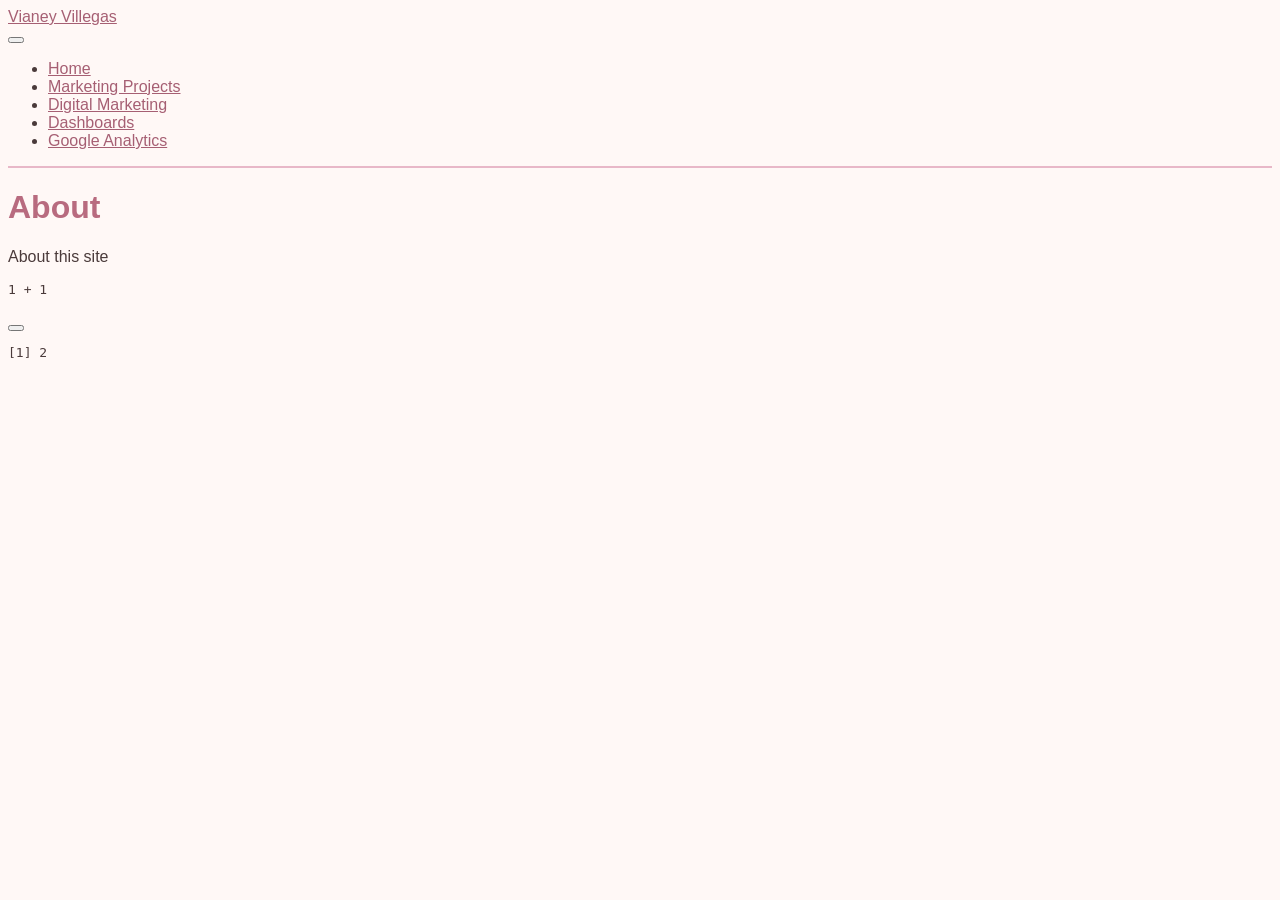
==== about.html @ f2413446 "Add files via upload" ====
<!DOCTYPE html>
<html xmlns="http://www.w3.org/1999/xhtml" lang="en" xml:lang="en"><head>

<meta charset="utf-8">
<meta name="generator" content="quarto-1.9.36">

<meta name="viewport" content="width=device-width, initial-scale=1.0, user-scalable=yes">


<title>About – Vianey Villegas</title>
<style>
/* Default styles provided by pandoc.
** See https://pandoc.org/MANUAL.html#variables-for-html for config info.
*/
code{white-space: pre-wrap;}
span.smallcaps{font-variant: small-caps;}
div.columns{display: flex; gap: min(4vw, 1.5em);}
div.column{flex: auto; overflow-x: auto;}
div.hanging-indent{margin-left: 1.5em; text-indent: -1.5em;}
ul.task-list{list-style: none;}
ul.task-list li input[type="checkbox"] {
  width: 0.8em;
  margin: 0 0.8em 0.2em -1em; /* quarto-specific, see https://github.com/quarto-dev/quarto-cli/issues/4556 */ 
  vertical-align: middle;
}
/* CSS for syntax highlighting */
html { -webkit-text-size-adjust: 100%; }
pre > code.sourceCode { white-space: pre; position: relative; }
pre > code.sourceCode > span { display: inline-block; line-height: 1.25; }
pre > code.sourceCode > span:empty { height: 1.2em; }
.sourceCode { overflow: visible; }
code.sourceCode > span { color: inherit; text-decoration: inherit; }
div.sourceCode { margin: 1em 0; }
pre.sourceCode { margin: 0; }
@media screen {
div.sourceCode { overflow: auto; }
}
@media print {
pre > code.sourceCode { white-space: pre-wrap; }
pre > code.sourceCode > span { text-indent: -5em; padding-left: 5em; }
}
pre.numberSource code
  { counter-reset: source-line 0; }
pre.numberSource code > span
  { position: relative; left: -4em; counter-increment: source-line; }
pre.numberSource code > span > a:first-child::before
  { content: counter(source-line);
    position: relative; left: -1em; text-align: right; vertical-align: baseline;
    border: none; display: inline-block;
    -webkit-touch-callout: none; -webkit-user-select: none;
    -khtml-user-select: none; -moz-user-select: none;
    -ms-user-select: none; user-select: none;
    padding: 0 4px; width: 4em;
  }
pre.numberSource { margin-left: 3em;  padding-left: 4px; }
div.sourceCode
  {   }
@media screen {
pre > code.sourceCode > span > a:first-child::before { text-decoration: underline; }
}
</style>


<script src="site_libs/quarto-nav/quarto-nav.js"></script>
<script src="site_libs/quarto-nav/headroom.min.js"></script>
<script src="site_libs/clipboard/clipboard.min.js"></script>
<script src="site_libs/quarto-search/autocomplete.umd.js"></script>
<script src="site_libs/quarto-search/fuse.min.js"></script>
<script src="site_libs/quarto-search/quarto-search.js"></script>
<meta name="quarto:offset" content="./">
<script src="site_libs/quarto-html/quarto.js" type="module"></script>
<script src="site_libs/quarto-html/tabsets/tabsets.js" type="module"></script>
<script src="site_libs/quarto-html/popper.min.js"></script>
<script src="site_libs/quarto-html/tippy.umd.min.js"></script>
<script src="site_libs/quarto-html/anchor.min.js"></script>
<link href="site_libs/quarto-html/tippy.css" rel="stylesheet">
<link href="site_libs/quarto-html/quarto-syntax-highlighting-845c23b38eaddc0f92fda52bfe77a8c8.css" rel="stylesheet" id="quarto-text-highlighting-styles">
<script src="site_libs/bootstrap/bootstrap.min.js"></script>
<link href="site_libs/bootstrap/bootstrap-icons.css" rel="stylesheet">
<link href="site_libs/bootstrap/bootstrap-020e696856f0b990c43442e9a3da58b5.min.css" rel="stylesheet" append-hash="true" id="quarto-bootstrap" data-mode="light">
<script id="quarto-search-options" type="application/json">{
  "location": "navbar",
  "copy-button": false,
  "collapse-after": 3,
  "panel-placement": "end",
  "type": "overlay",
  "limit": 50,
  "keyboard-shortcut": [
    "f",
    "/",
    "s"
  ],
  "show-item-context": false,
  "language": {
    "search-no-results-text": "No results",
    "search-matching-documents-text": "matching documents",
    "search-copy-link-title": "Copy link to search",
    "search-hide-matches-text": "Hide additional matches",
    "search-more-match-text": "more match in this document",
    "search-more-matches-text": "more matches in this document",
    "search-clear-button-title": "Clear",
    "search-text-placeholder": "",
    "search-detached-cancel-button-title": "Cancel",
    "search-submit-button-title": "Submit",
    "search-label": "Search"
  }
}</script>


<link rel="stylesheet" href="styles.css">
</head>

<body class="nav-fixed fullcontent quarto-light">

<div id="quarto-search-results"></div>
  <header id="quarto-header" class="headroom fixed-top">
    <nav class="navbar navbar-expand-lg " data-bs-theme="dark">
      <div class="navbar-container container-fluid">
      <div class="navbar-brand-container mx-auto">
    <a class="navbar-brand" href="./index.html">
    <span class="navbar-title">Vianey Villegas</span>
    </a>
  </div>
            <div id="quarto-search" class="" title="Search"></div>
          <button class="navbar-toggler" type="button" data-bs-toggle="collapse" data-bs-target="#navbarCollapse" aria-controls="navbarCollapse" role="menu" aria-expanded="false" aria-label="Toggle navigation" onclick="if (window.quartoToggleHeadroom) { window.quartoToggleHeadroom(); }">
  <span class="navbar-toggler-icon"></span>
</button>
          <div class="collapse navbar-collapse" id="navbarCollapse">
            <ul class="navbar-nav navbar-nav-scroll me-auto">
  <li class="nav-item">
    <a class="nav-link" href="./index.html"> 
<span class="menu-text">Home</span></a>
  </li>  
  <li class="nav-item">
    <a class="nav-link" href="./projects.html"> 
<span class="menu-text">Marketing Projects</span></a>
  </li>  
  <li class="nav-item">
    <a class="nav-link" href="./digitalmarketing.qmd"> 
<span class="menu-text">Digital Marketing</span></a>
  </li>  
  <li class="nav-item">
    <a class="nav-link" href="./dashboard.html"> 
<span class="menu-text">Dashboards</span></a>
  </li>  
  <li class="nav-item">
    <a class="nav-link" href="./googleanalytics.qmd"> 
<span class="menu-text">Google Analytics</span></a>
  </li>  
</ul>
          </div> <!-- /navcollapse -->
            <div class="quarto-navbar-tools">
</div>
      </div> <!-- /container-fluid -->
    </nav>
</header>
<!-- content -->
<div id="quarto-content" class="quarto-container page-columns page-rows-contents page-layout-article page-navbar">
<!-- sidebar -->
<!-- margin-sidebar -->
    
<!-- main -->
<main class="content" id="quarto-document-content">

<header id="title-block-header" class="quarto-title-block default">
<div class="quarto-title">
<h1 class="title">About</h1>
</div>



<div class="quarto-title-meta">

    
  
    
  </div>
  


</header>


<p>About this site</p>
<div class="cell">
<div class="code-copy-outer-scaffold"><div class="sourceCode cell-code" id="cb1"><pre class="sourceCode r code-with-copy"><code class="sourceCode r"><span id="cb1-1"><a href="#cb1-1" aria-hidden="true" tabindex="-1"></a><span class="dv">1</span> <span class="sc">+</span> <span class="dv">1</span></span></code></pre></div><button title="Copy to Clipboard" class="code-copy-button"><i class="bi"></i></button></div>
<div class="cell-output cell-output-stdout">
<pre><code>[1] 2</code></pre>
</div>
</div>



</main> <!-- /main -->
<script id="quarto-html-after-body" type="application/javascript">
  window.document.addEventListener("DOMContentLoaded", function (event) {
    const icon = "";
    const anchorJS = new window.AnchorJS();
    anchorJS.options = {
      placement: 'right',
      icon: icon
    };
    anchorJS.add('.anchored');
    const isCodeAnnotation = (el) => {
      for (const clz of el.classList) {
        if (clz.startsWith('code-annotation-')) {                     
          return true;
        }
      }
      return false;
    }
    const onCopySuccess = function(e) {
      // button target
      const button = e.trigger;
      // don't keep focus
      button.blur();
      // flash "checked"
      button.classList.add('code-copy-button-checked');
      var currentTitle = button.getAttribute("title");
      button.setAttribute("title", "Copied!");
      let tooltip;
      if (window.bootstrap) {
        button.setAttribute("data-bs-toggle", "tooltip");
        button.setAttribute("data-bs-placement", "left");
        button.setAttribute("data-bs-title", "Copied!");
        tooltip = new bootstrap.Tooltip(button, 
          { trigger: "manual", 
            customClass: "code-copy-button-tooltip",
            offset: [0, -8]});
        tooltip.show();    
      }
      setTimeout(function() {
        if (tooltip) {
          tooltip.hide();
          button.removeAttribute("data-bs-title");
          button.removeAttribute("data-bs-toggle");
          button.removeAttribute("data-bs-placement");
        }
        button.setAttribute("title", currentTitle);
        button.classList.remove('code-copy-button-checked');
      }, 1000);
      // clear code selection
      e.clearSelection();
    }
    const getTextToCopy = function(trigger) {
      const outerScaffold = trigger.parentElement.cloneNode(true);
      const codeEl = outerScaffold.querySelector('code');
      for (const childEl of codeEl.children) {
        if (isCodeAnnotation(childEl)) {
          childEl.remove();
        }
      }
      return codeEl.innerText;
    }
    const clipboard = new window.ClipboardJS('.code-copy-button:not([data-in-quarto-modal])', {
      text: getTextToCopy
    });
    clipboard.on('success', onCopySuccess);
    if (window.document.getElementById('quarto-embedded-source-code-modal')) {
      const clipboardModal = new window.ClipboardJS('.code-copy-button[data-in-quarto-modal]', {
        text: getTextToCopy,
        container: window.document.getElementById('quarto-embedded-source-code-modal')
      });
      clipboardModal.on('success', onCopySuccess);
    }
      var localhostRegex = new RegExp(/^(?:http|https):\/\/localhost\:?[0-9]*\//);
      var mailtoRegex = new RegExp(/^mailto:/);
        var filterRegex = new RegExp('/' + window.location.host + '/');
      var isInternal = (href) => {
          return filterRegex.test(href) || localhostRegex.test(href) || mailtoRegex.test(href);
      }
      // Inspect non-navigation links and adorn them if external
     var links = window.document.querySelectorAll('a[href]:not(.nav-link):not(.navbar-brand):not(.toc-action):not(.sidebar-link):not(.sidebar-item-toggle):not(.pagination-link):not(.no-external):not([aria-hidden]):not(.dropdown-item):not(.quarto-navigation-tool):not(.about-link)');
      for (var i=0; i<links.length; i++) {
        const link = links[i];
        if (!isInternal(link.href)) {
          // undo the damage that might have been done by quarto-nav.js in the case of
          // links that we want to consider external
          if (link.dataset.originalHref !== undefined) {
            link.href = link.dataset.originalHref;
          }
        }
      }
    function tippyHover(el, contentFn, onTriggerFn, onUntriggerFn) {
      const config = {
        allowHTML: true,
        maxWidth: 500,
        delay: 100,
        arrow: false,
        appendTo: function(el) {
            return el.parentElement;
        },
        interactive: true,
        interactiveBorder: 10,
        theme: 'quarto',
        placement: 'bottom-start',
      };
      if (contentFn) {
        config.content = contentFn;
      }
      if (onTriggerFn) {
        config.onTrigger = onTriggerFn;
      }
      if (onUntriggerFn) {
        config.onUntrigger = onUntriggerFn;
      }
      window.tippy(el, config); 
    }
    const noterefs = window.document.querySelectorAll('a[role="doc-noteref"]');
    for (var i=0; i<noterefs.length; i++) {
      const ref = noterefs[i];
      tippyHover(ref, function() {
        // use id or data attribute instead here
        let href = ref.getAttribute('data-footnote-href') || ref.getAttribute('href');
        try { href = new URL(href).hash; } catch {}
        const id = href.replace(/^#\/?/, "");
        const note = window.document.getElementById(id);
        if (note) {
          return note.innerHTML;
        } else {
          return "";
        }
      });
    }
    const xrefs = window.document.querySelectorAll('a.quarto-xref');
    const processXRef = (id, note) => {
      // Strip column container classes
      const stripColumnClz = (el) => {
        el.classList.remove("page-full", "page-columns");
        if (el.children) {
          for (const child of el.children) {
            stripColumnClz(child);
          }
        }
      }
      stripColumnClz(note)
      if (id === null || id.startsWith('sec-')) {
        // Special case sections, only their first couple elements
        const container = document.createElement("div");
        if (note.children && note.children.length > 2) {
          container.appendChild(note.children[0].cloneNode(true));
          for (let i = 1; i < note.children.length; i++) {
            const child = note.children[i];
            if (child.tagName === "P" && child.innerText === "") {
              continue;
            } else {
              container.appendChild(child.cloneNode(true));
              break;
            }
          }
          if (window.Quarto?.typesetMath) {
            window.Quarto.typesetMath(container);
          }
          return container.innerHTML
        } else {
          if (window.Quarto?.typesetMath) {
            window.Quarto.typesetMath(note);
          }
          return note.innerHTML;
        }
      } else {
        // Remove any anchor links if they are present
        const anchorLink = note.querySelector('a.anchorjs-link');
        if (anchorLink) {
          anchorLink.remove();
        }
        if (window.Quarto?.typesetMath) {
          window.Quarto.typesetMath(note);
        }
        if (note.classList.contains("callout")) {
          return note.outerHTML;
        } else {
          return note.innerHTML;
        }
      }
    }
    for (var i=0; i<xrefs.length; i++) {
      const xref = xrefs[i];
      tippyHover(xref, undefined, function(instance) {
        instance.disable();
        let url = xref.getAttribute('href');
        let hash = undefined; 
        if (url.startsWith('#')) {
          hash = url;
        } else {
          try { hash = new URL(url).hash; } catch {}
        }
        if (hash) {
          const id = hash.replace(/^#\/?/, "");
          const note = window.document.getElementById(id);
          if (note !== null) {
            try {
              const html = processXRef(id, note.cloneNode(true));
              instance.setContent(html);
            } finally {
              instance.enable();
              instance.show();
            }
          } else {
            // See if we can fetch this
            fetch(url.split('#')[0])
            .then(res => res.text())
            .then(html => {
              const parser = new DOMParser();
              const htmlDoc = parser.parseFromString(html, "text/html");
              const note = htmlDoc.getElementById(id);
              if (note !== null) {
                const html = processXRef(id, note);
                instance.setContent(html);
              } 
            }).finally(() => {
              instance.enable();
              instance.show();
            });
          }
        } else {
          // See if we can fetch a full url (with no hash to target)
          // This is a special case and we should probably do some content thinning / targeting
          fetch(url)
          .then(res => res.text())
          .then(html => {
            const parser = new DOMParser();
            const htmlDoc = parser.parseFromString(html, "text/html");
            const note = htmlDoc.querySelector('main.content');
            if (note !== null) {
              // This should only happen for chapter cross references
              // (since there is no id in the URL)
              // remove the first header
              if (note.children.length > 0 && note.children[0].tagName === "HEADER") {
                note.children[0].remove();
              }
              const html = processXRef(null, note);
              instance.setContent(html);
            } 
          }).finally(() => {
            instance.enable();
            instance.show();
          });
        }
      }, function(instance) {
      });
    }
        let selectedAnnoteEl;
        const selectorForAnnotation = ( cell, annotation) => {
          let cellAttr = 'data-code-cell="' + cell + '"';
          let lineAttr = 'data-code-annotation="' +  annotation + '"';
          const selector = 'span[' + cellAttr + '][' + lineAttr + ']';
          return selector;
        }
        const selectCodeLines = (annoteEl) => {
          const doc = window.document;
          const targetCell = annoteEl.getAttribute("data-target-cell");
          const targetAnnotation = annoteEl.getAttribute("data-target-annotation");
          const annoteSpan = window.document.querySelector(selectorForAnnotation(targetCell, targetAnnotation));
          const lines = annoteSpan.getAttribute("data-code-lines").split(",");
          const lineIds = lines.map((line) => {
            return targetCell + "-" + line;
          })
          let top = null;
          let height = null;
          let parent = null;
          if (lineIds.length > 0) {
              //compute the position of the single el (top and bottom and make a div)
              const el = window.document.getElementById(lineIds[0]);
              top = el.offsetTop;
              height = el.offsetHeight;
              parent = el.parentElement.parentElement;
            if (lineIds.length > 1) {
              const lastEl = window.document.getElementById(lineIds[lineIds.length - 1]);
              const bottom = lastEl.offsetTop + lastEl.offsetHeight;
              height = bottom - top;
            }
            if (top !== null && height !== null && parent !== null) {
              // cook up a div (if necessary) and position it 
              let div = window.document.getElementById("code-annotation-line-highlight");
              if (div === null) {
                div = window.document.createElement("div");
                div.setAttribute("id", "code-annotation-line-highlight");
                div.style.position = 'absolute';
                parent.appendChild(div);
              }
              div.style.top = top - 2 + "px";
              div.style.height = height + 4 + "px";
              div.style.left = 0;
              let gutterDiv = window.document.getElementById("code-annotation-line-highlight-gutter");
              if (gutterDiv === null) {
                gutterDiv = window.document.createElement("div");
                gutterDiv.setAttribute("id", "code-annotation-line-highlight-gutter");
                gutterDiv.style.position = 'absolute';
                const codeCell = window.document.getElementById(targetCell);
                const gutter = codeCell.querySelector('.code-annotation-gutter');
                gutter.appendChild(gutterDiv);
              }
              gutterDiv.style.top = top - 2 + "px";
              gutterDiv.style.height = height + 4 + "px";
            }
            selectedAnnoteEl = annoteEl;
          }
        };
        const unselectCodeLines = () => {
          const elementsIds = ["code-annotation-line-highlight", "code-annotation-line-highlight-gutter"];
          elementsIds.forEach((elId) => {
            const div = window.document.getElementById(elId);
            if (div) {
              div.remove();
            }
          });
          selectedAnnoteEl = undefined;
        };
          // Handle positioning of the toggle
      window.addEventListener(
        "resize",
        throttle(() => {
          elRect = undefined;
          if (selectedAnnoteEl) {
            selectCodeLines(selectedAnnoteEl);
          }
        }, 10)
      );
      function throttle(fn, ms) {
      let throttle = false;
      let timer;
        return (...args) => {
          if(!throttle) { // first call gets through
              fn.apply(this, args);
              throttle = true;
          } else { // all the others get throttled
              if(timer) clearTimeout(timer); // cancel #2
              timer = setTimeout(() => {
                fn.apply(this, args);
                timer = throttle = false;
              }, ms);
          }
        };
      }
        // Attach click handler to the DT
        const annoteDls = window.document.querySelectorAll('dt[data-target-cell]');
        for (const annoteDlNode of annoteDls) {
          annoteDlNode.addEventListener('click', (event) => {
            const clickedEl = event.target;
            if (clickedEl !== selectedAnnoteEl) {
              unselectCodeLines();
              const activeEl = window.document.querySelector('dt[data-target-cell].code-annotation-active');
              if (activeEl) {
                activeEl.classList.remove('code-annotation-active');
              }
              selectCodeLines(clickedEl);
              clickedEl.classList.add('code-annotation-active');
            } else {
              // Unselect the line
              unselectCodeLines();
              clickedEl.classList.remove('code-annotation-active');
            }
          });
        }
    const findCites = (el) => {
      const parentEl = el.parentElement;
      if (parentEl) {
        const cites = parentEl.dataset.cites;
        if (cites) {
          return {
            el,
            cites: cites.split(' ')
          };
        } else {
          return findCites(el.parentElement)
        }
      } else {
        return undefined;
      }
    };
    var bibliorefs = window.document.querySelectorAll('a[role="doc-biblioref"]');
    for (var i=0; i<bibliorefs.length; i++) {
      const ref = bibliorefs[i];
      const citeInfo = findCites(ref);
      if (citeInfo) {
        tippyHover(citeInfo.el, function() {
          var popup = window.document.createElement('div');
          citeInfo.cites.forEach(function(cite) {
            var citeDiv = window.document.createElement('div');
            citeDiv.classList.add('hanging-indent');
            citeDiv.classList.add('csl-entry');
            var biblioDiv = window.document.getElementById('ref-' + cite);
            if (biblioDiv) {
              citeDiv.innerHTML = biblioDiv.innerHTML;
            }
            popup.appendChild(citeDiv);
          });
          return popup.innerHTML;
        });
      }
    }
  });
  </script>
</div> <!-- /content -->




</body></html>
---- styles.css ----
body {
  background-color: #fff8f6;
  color: #4a3a3a;
  font-family: "Arial", sans-serif;
}

.navbar {
  border-bottom: 2px solid #e8b8c8;
}

h1, h2, h3 {
  color: #b86b7f;
}

a {
  color: #a65f73;
}

.card {
  background-color: #fff1f4;
  border: 1px solid #e8c5cf;
  border-radius: 18px;
  padding: 20px;
  margin: 15px 0;
  box-shadow: 0 4px 10px rgba(184, 107, 127, 0.12);
}

.btn {
  background-color: #d98da1;
  color: white;
  padding: 10px 16px;
  border-radius: 14px;
  text-decoration: none;
}/* css styles */
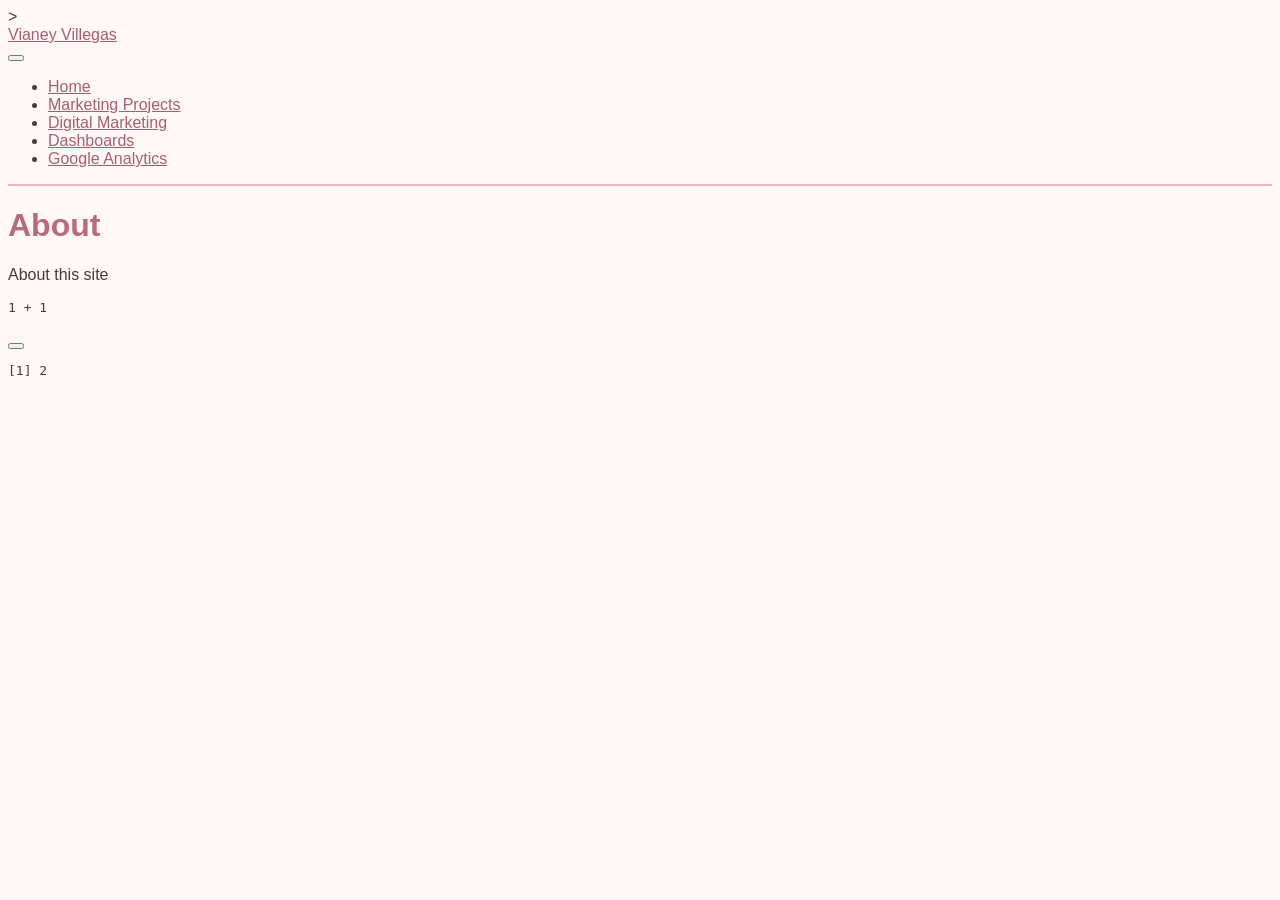
==== commit 02dbec65: "about.html" ====
--- a/about.html
+++ b/about.html
@@ -1,5 +1,13 @@
 <!DOCTYPE html>
-<html xmlns="http://www.w3.org/1999/xhtml" lang="en" xml:lang="en"><head>
+<html xmlns="http://www.w3.org/1999/xhtml" lang="en" xml:lang="en"><!-- Google tag (gtag.js) -->
+<script async src="https://www.googletagmanager.com/gtag/js?id=G-86KT6YHF2P"></script>
+<script>
+  window.dataLayer = window.dataLayer || [];
+  function gtag(){dataLayer.push(arguments);}
+  gtag('js', new Date());
+
+  gtag('config', 'G-86KT6YHF2P');
+</script>>
 
 <meta charset="utf-8">
 <meta name="generator" content="quarto-1.9.36">
@@ -597,4 +605,4 @@
 
 
 
-</body></html>+</body></html>
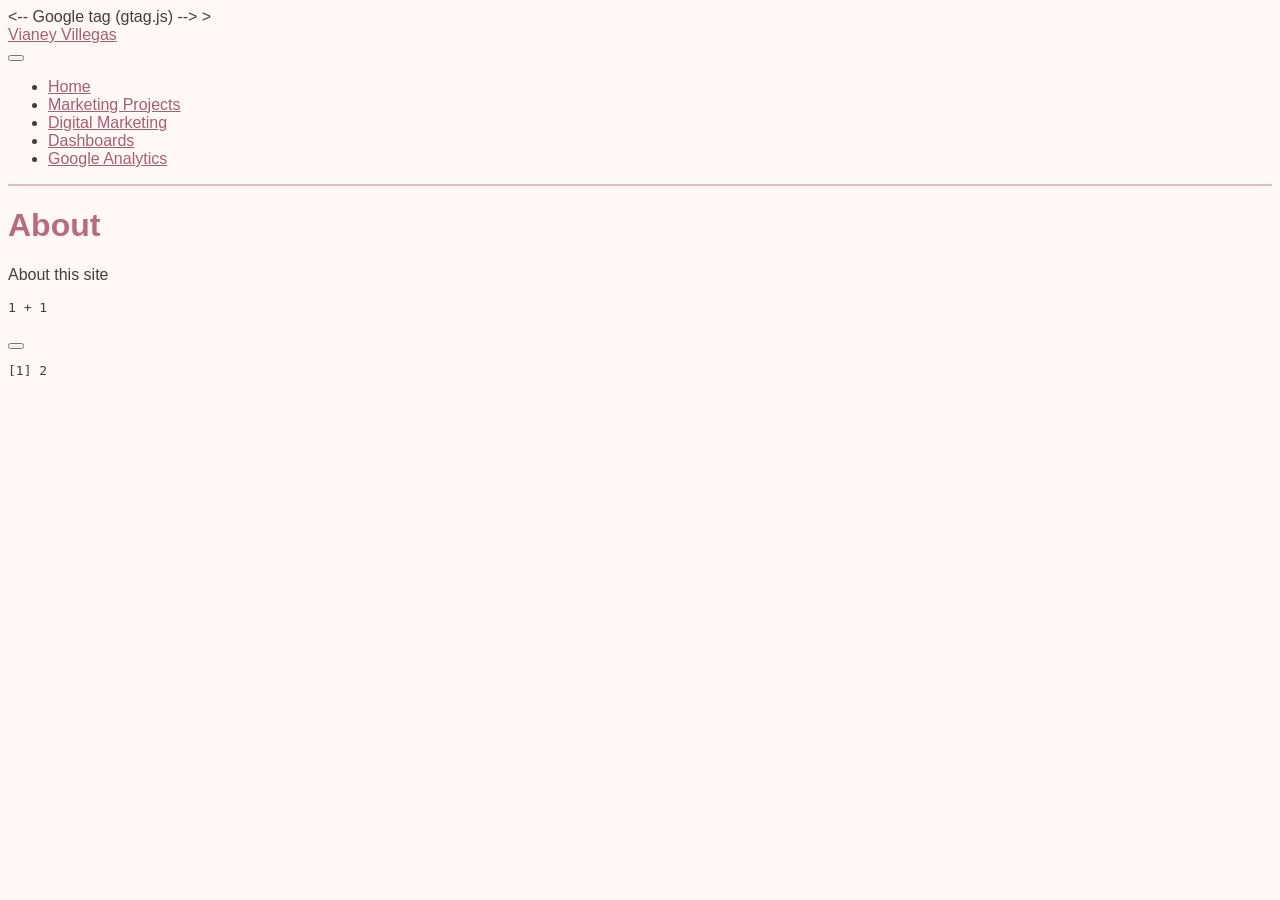
==== commit bdb61680: "about.html" ====
--- a/about.html
+++ b/about.html
@@ -1,5 +1,5 @@
 <!DOCTYPE html>
-<html xmlns="http://www.w3.org/1999/xhtml" lang="en" xml:lang="en"><!-- Google tag (gtag.js) -->
+<html xmlns="http://www.w3.org/1999/xhtml" lang="en" xml:lang="en"></head><-- Google tag (gtag.js) -->
 <script async src="https://www.googletagmanager.com/gtag/js?id=G-86KT6YHF2P"></script>
 <script>
   window.dataLayer = window.dataLayer || [];
